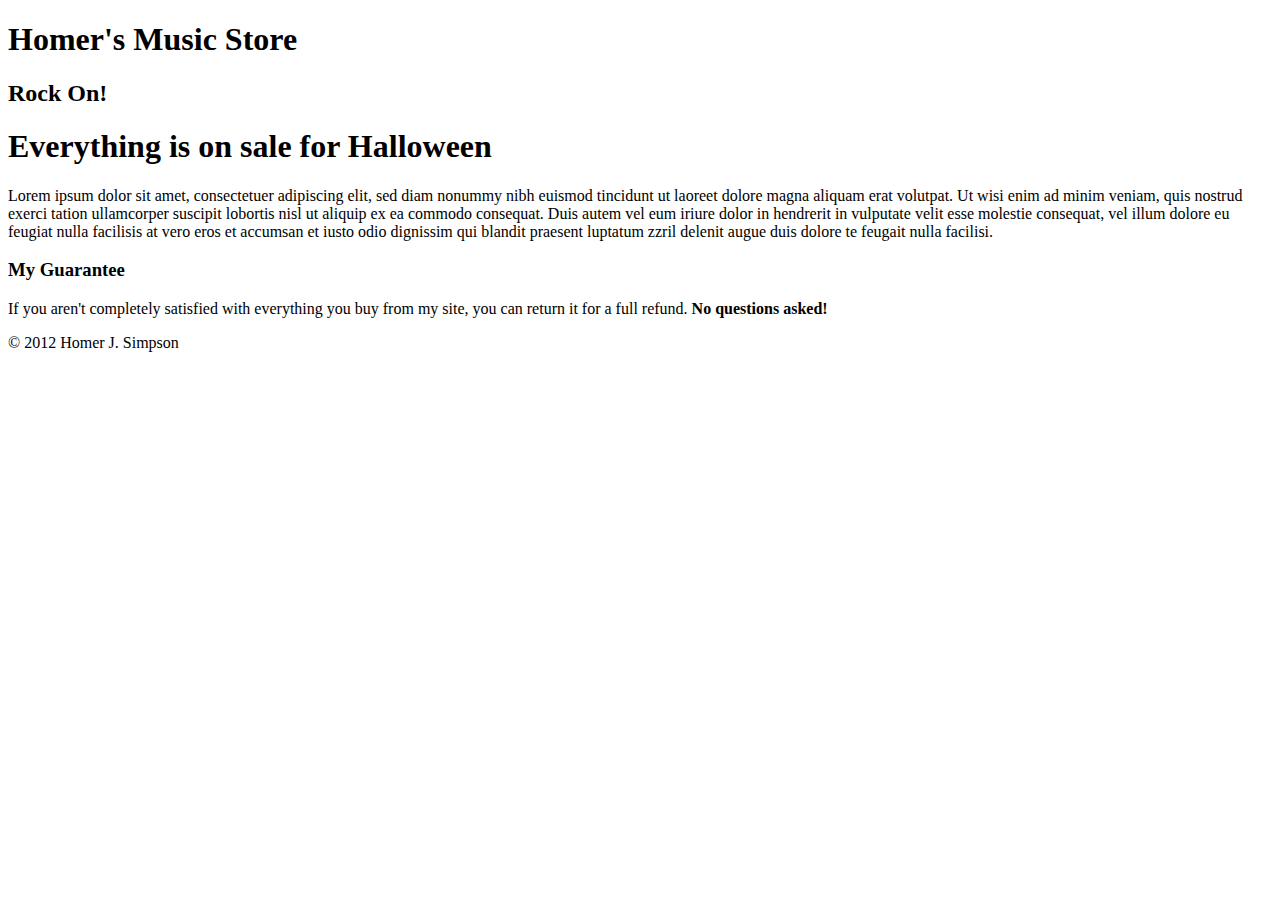
==== index.html @ b80c943f "initial commit" ====
<!DOCTYPE html PUBLIC "-//W3C//DTD HTML 4.01 Transitional//EN" "http://www.w3.org/TR/html4/loose.dtd">
<html lang="en">
<head>
<meta http-equiv="Content-Type" content="text/html; charset=UTF-8">
<title>The webpage to end all webpages</title>
</head>
<body>
<header>
	<hgroup>
	<h1>Homer's Music Store</h1>
	<h2>Rock On!</h2>
	</hgroup>
</header>

<section id= "container">
	<h1>Everything is on sale for Halloween</h1>
<p> Lorem ipsum dolor sit amet, consectetuer adipiscing elit, 
sed diam nonummy nibh euismod tincidunt ut laoreet dolore 
magna aliquam erat volutpat. Ut wisi enim ad minim veniam, 
quis nostrud exerci tation ullamcorper suscipit lobortis nisl 
ut aliquip ex ea commodo consequat. Duis autem vel eum iriure 
dolor in hendrerit in vulputate velit esse molestie consequat, 
vel illum dolore eu feugiat nulla facilisis at vero eros et 
accumsan et iusto odio dignissim qui blandit praesent luptatum 
zzril delenit augue duis dolore te feugait nulla facilisi.</p>
<h3>My Guarantee</h3>
<p> If you aren't completely satisfied with everything you buy
from my site, you can return it for a full refund. <strong>No questions asked!</strong></p>
</section>
	<footer>
	<p>&copy; 2012 Homer J. Simpson</p>
	</footer>
</body>
</html>
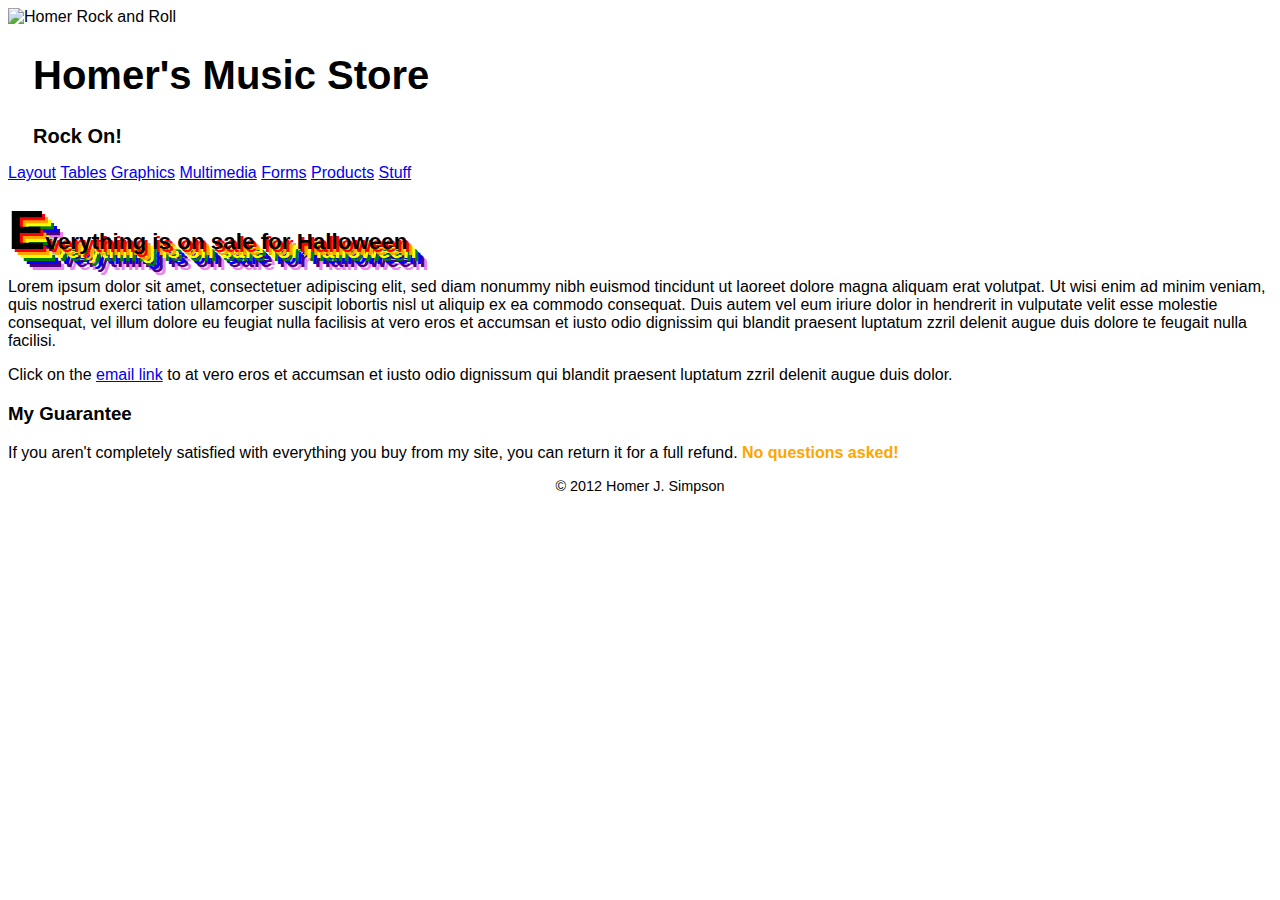
==== commit 2a9ae9d4: "main.css" ====
--- a/index.html
+++ b/index.html
@@ -3,17 +3,32 @@
 <head>
 <meta http-equiv="Content-Type" content="text/html; charset=UTF-8">
 <title>The webpage to end all webpages</title>
+
+<link rel="stylesheet" href="CSS/main.css">
+<link rel="shortcut icon" href="Images/homer.ico" />
 </head>
 <body>
 <header>
+	<img src="Images/Homer_Rock_and_Roll.jpg" 
+	alt="Homer Rock and Roll" width="100" height="100" />
 	<hgroup>
 	<h1>Homer's Music Store</h1>
 	<h2>Rock On!</h2>
 	</hgroup>
+<nav>
+<a href="multi-column.html">Layout</a>
+<a href = "table.html">Tables</a>
+<a href="images.html">Graphics</a>
+<a href="video.html">Multimedia</a>
+<a href="static_form.html">Forms</a>
+<a href="product.php">Products</a>
+<a href="geolocation.html">Stuff</a>
+</nav>
+
 </header>
 
 <section id= "container">
-	<h1>Everything is on sale for Halloween</h1>
+	<h1 id="top">Everything is on sale for Halloween</h1>
 <p> Lorem ipsum dolor sit amet, consectetuer adipiscing elit, 
 sed diam nonummy nibh euismod tincidunt ut laoreet dolore 
 magna aliquam erat volutpat. Ut wisi enim ad minim veniam, 
@@ -23,6 +38,11 @@
 vel illum dolore eu feugiat nulla facilisis at vero eros et 
 accumsan et iusto odio dignissim qui blandit praesent luptatum 
 zzril delenit augue duis dolore te feugait nulla facilisi.</p>
+<!-email link-->
+<p>Click on the
+<a href="mailto:homer@homermusic.com?Subject=Hello%20Homer">email link</a>
+to at vero eros et accumsan et iusto odio dignissum qui blandit praesent luptatum
+zzril delenit augue duis dolor.</p>
 <h3>My Guarantee</h3>
 <p> If you aren't completely satisfied with everything you buy
 from my site, you can return it for a full refund. <strong>No questions asked!</strong></p>
--- a/CSS/main.css
+++ b/CSS/main.css
@@ -0,0 +1,49 @@
+/* Set the font family to a sans-serif font */
+body {
+	font-family: Verdana, Arial, Helvetica, sans-serif;
+}
+/* Make header fonts larger */
+h2 {
+	font-size: 125%;
+}
+
+header h1 {
+	font-size: 250%;
+}
+
+section h1 {
+	font-size: 140%;
+}
+/* Make fonts in footer smaller */
+footer p {
+	font-size:90%;
+}
+
+/* Indent header text */
+hgroup {
+	text-indent: 25px
+}
+/* Center footer text */
+footer p {
+	text-align: center;
+}
+/* Add text shadow */
+#top{
+	text-shadow:
+	3px 3px 0px red,
+	6px 6px 0px orange,
+	9px 9px 0px yellow,
+	12px 12px 0px green,
+	15px 15px 0px blue,
+	18px 18px 0px indigo,
+	21px 21px 0px violet;
+}
+/* Make First letter of header larger */
+section h1::first-letter{
+	font-size: 250%
+}
+/* Make bold text orange and blink */
+strong{
+	color:orange;
+	text-decoration: blink;
+}
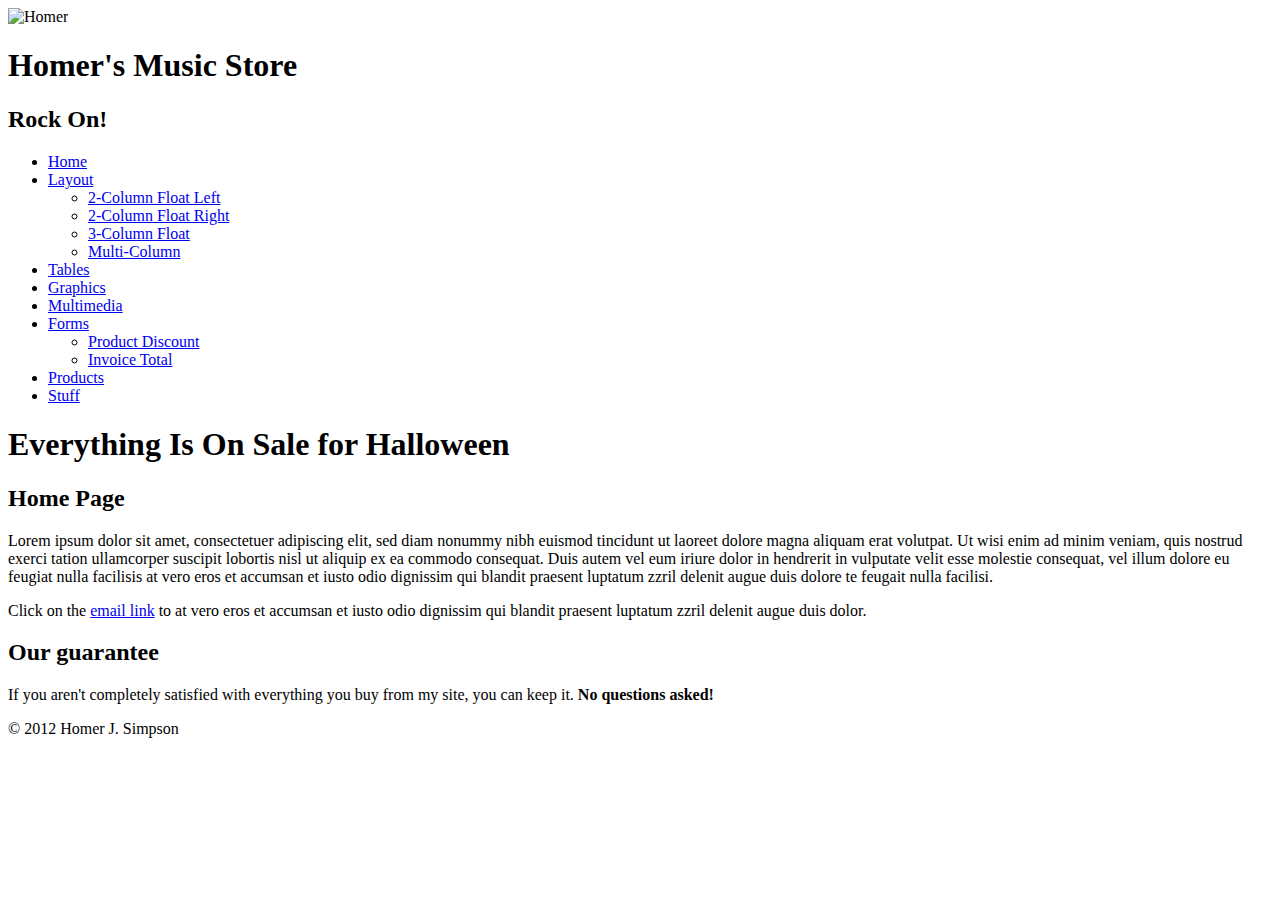
==== commit 899d09bc: "additions" ====
--- a/index.html
+++ b/index.html
@@ -1,54 +1,103 @@
-<!DOCTYPE html PUBLIC "-//W3C//DTD HTML 4.01 Transitional//EN" "http://www.w3.org/TR/html4/loose.dtd">
+<!DOCTYPE html>
+
 <html lang="en">
+
 <head>
-<meta http-equiv="Content-Type" content="text/html; charset=UTF-8">
-<title>The webpage to end all webpages</title>
 
-<link rel="stylesheet" href="CSS/main.css">
-<link rel="shortcut icon" href="Images/homer.ico" />
+<meta charset="utf-8" />
+
+<title>Homer’s Online Music Shop</title>
+
+<link rel="shortcut icon" href="images/homer.ico" />
+
+<link rel="stylesheet" href="css/main.css" />
+<link rel="stylesheet" href="css/nav.css" />
+
+
 </head>
+
 <body>
+
 <header>
-	<img src="Images/Homer_Rock_and_Roll.jpg" 
-	alt="Homer Rock and Roll" width="100" height="100" />
-	<hgroup>
-	<h1>Homer's Music Store</h1>
-	<h2>Rock On!</h2>
-	</hgroup>
+
+<img src="images/Homer_Rock_and_Roll.jpg" alt="Homer" width="100" height="100" />
+
+<hgroup>
+
+<h1>Homer's Music Store</h1>
+<h2>Rock On!</h2>
+
+</hgroup>
+
+
+
 <nav>
-<a href="multi-column.html">Layout</a>
-<a href = "table.html">Tables</a>
-<a href="images.html">Graphics</a>
-<a href="video.html">Multimedia</a>
-<a href="static_form.html">Forms</a>
-<a href="product.php">Products</a>
-<a href="geolocation.html">Stuff</a>
+<ul id="main">
+	<li><a href="index.html">Home</a></li>
+	<li><a href="multi_column.html">Layout</a>
+		<ul>
+		<li><a href="2_column_float_left.html">2-Column Float Left</a></li>
+		<li><a href="2_column_float_right.html">2-Column Float Right</a></li>
+		<li><a href="3_column_float.html">3-Column Float</a></li>
+		<li><a href="multi_column.html">Multi-Column</a></li>
+		</ul>
+	</li>
+	<li><a href="table.html">Tables</a></li>
+	<li><a href="images.html">Graphics</a></li>
+	<li><a href="video.html">Multimedia</a></li>
+	<li><a href="email_form.html">Forms</a>
+		<ul>
+			<li><a href="product-discount.html">Product Discount</a></li>
+			<li><a href="invoice_total.html">Invoice Total</a></li>
+		</ul>
+	</li>
+	<li><a href="product.php">Products</a></li>
+	<li><a href="geolocation.html">Stuff</a></li>
+</ul>
 </nav>
+
+
 
 </header>
 
-<section id= "container">
-	<h1 id="top">Everything is on sale for Halloween</h1>
-<p> Lorem ipsum dolor sit amet, consectetuer adipiscing elit, 
-sed diam nonummy nibh euismod tincidunt ut laoreet dolore 
-magna aliquam erat volutpat. Ut wisi enim ad minim veniam, 
-quis nostrud exerci tation ullamcorper suscipit lobortis nisl 
-ut aliquip ex ea commodo consequat. Duis autem vel eum iriure 
-dolor in hendrerit in vulputate velit esse molestie consequat, 
-vel illum dolore eu feugiat nulla facilisis at vero eros et 
-accumsan et iusto odio dignissim qui blandit praesent luptatum 
-zzril delenit augue duis dolore te feugait nulla facilisi.</p>
-<!-email link-->
-<p>Click on the
-<a href="mailto:homer@homermusic.com?Subject=Hello%20Homer">email link</a>
-to at vero eros et accumsan et iusto odio dignissum qui blandit praesent luptatum
-zzril delenit augue duis dolor.</p>
-<h3>My Guarantee</h3>
-<p> If you aren't completely satisfied with everything you buy
-from my site, you can return it for a full refund. <strong>No questions asked!</strong></p>
+
+
+<section id="container">
+
+<header id="top">
+
+<h1>Everything Is On Sale for Halloween</h1>
+
+</header>
+
+<article>
+
+<h2>Home Page</h2>
+
+
+
+<p>Lorem ipsum dolor sit amet, consectetuer adipiscing elit, sed diam nonummy nibh euismod tincidunt ut laoreet dolore magna aliquam erat volutpat. Ut wisi enim ad minim veniam, quis nostrud exerci tation ullamcorper suscipit lobortis nisl ut aliquip ex ea commodo consequat. Duis autem vel eum iriure dolor in hendrerit in vulputate velit esse molestie consequat, vel illum dolore eu feugiat nulla facilisis at vero eros et accumsan et iusto odio dignissim qui blandit praesent luptatum zzril delenit augue duis dolore te feugait nulla facilisi.</p>
+<p>Click on the <A href="mailto:homer@homermusic.com&Subject=Hello%20Homer">email link</a> to at vero eros et accumsan et iusto odio dignissim qui blandit praesent luptatum zzril delenit augue duis dolor.</p>
+
+
+
+<h2>Our guarantee</h2>
+<p>If you aren't completely satisfied with everything you buy from my site, you can keep it.<strong> No questions asked!</strong></p>
+
+</article>
+
 </section>
-	<footer>
-	<p>&copy; 2012 Homer J. Simpson</p>
-	</footer>
+
+
+
+<footer>
+
+<p>&copy; 2012 Homer J. Simpson</p>
+
+</footer>
+
+
+
 </body>
+
 </html>